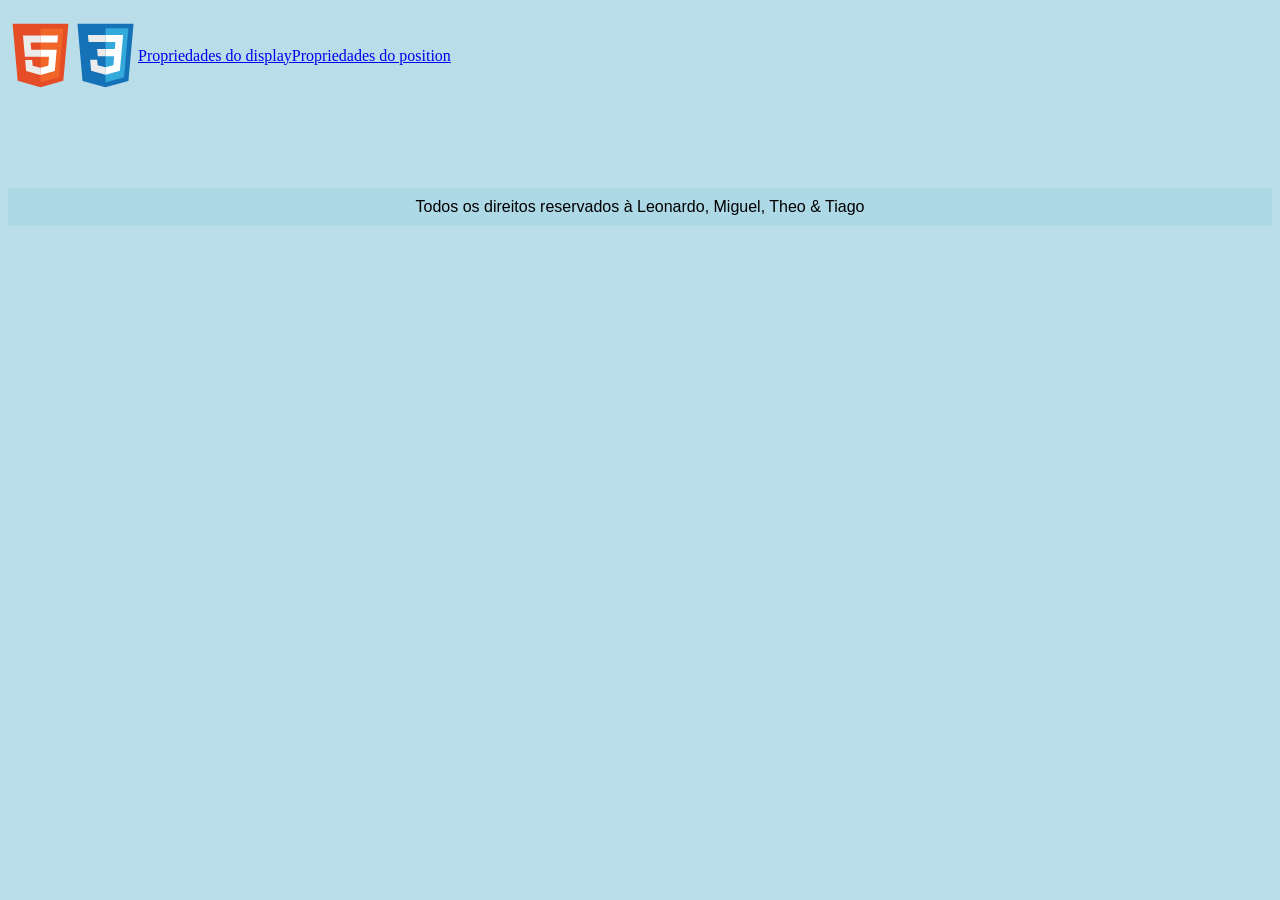
==== index.html @ 4a85e668 "add - estilizei o index" ====
<html lang="en">

<head>
    <meta charset="UTF-8">
    <meta name="viewport" content="width=device-width, initial-scale=1.0">
    <title>Página initial</title>

    <link rel="stylesheet" href="style.css">
</head>

<body>


    <header>
        <nav class="nav-index">

            <img id="icon" src="assets/icons/icon-html.svg" alt="HTML">
            <img id="icon" src="assets/icons/icon-css.svg" alt="CSS">

            <a href="display.html">Propriedades do display</a>
            <a href="position.html">Propriedades do position</a>

        </nav>
    </header>


    <main>

        



    </main>







    <footer>Todos os direitos reservados à Leonardo, Miguel, Theo & Tiago</footer>

</body>

</html>
---- style.css ----
/*Index*/

body{
    background-color: rgb(185, 221, 233);
}


header{
    display: flex;
    text-align: center;
}


main{
    padding: 50px;
}


#icon{
    width: 65px;
    height: 65px;
}

.nav-index{
    padding-top: 15px;
    display: flex;
    align-items: center;

    
}



footer{
    padding: 10px;
    text-align: center;

    background-color: lightblue;
    font-family: 'Gill Sans', 'Gill Sans MT', Calibri, 'Trebuchet MS', sans-serif;
}
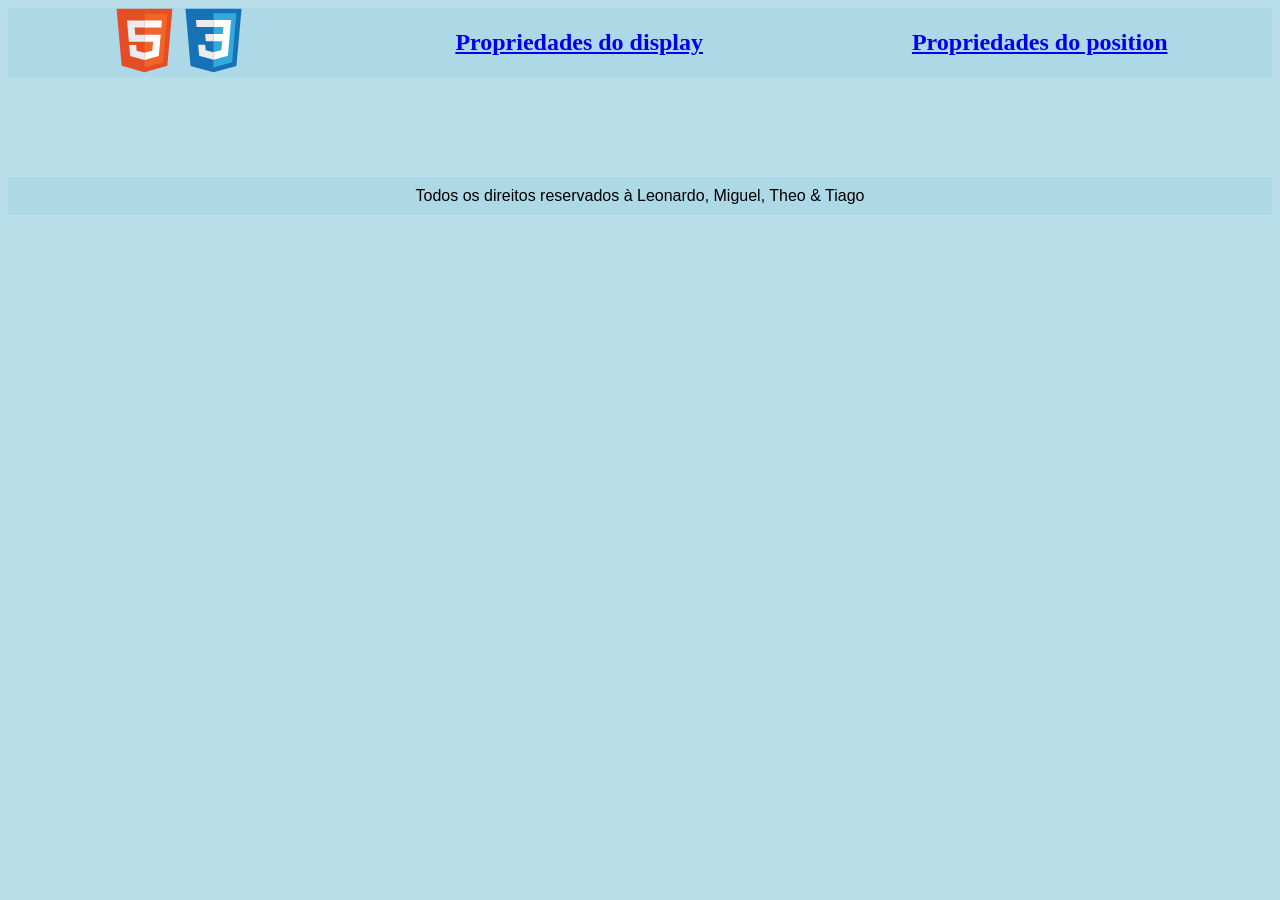
==== commit 776b03b9: "up - alterei o css estilizei o index, coloquei links de refêrencia" ====
--- a/index.html
+++ b/index.html
@@ -11,22 +11,24 @@
 <body>
 
 
-    <header>
-        <nav class="nav-index">
+    <!--Menu de navegação-->
+    <nav class="nav-index">
 
+        <div>
             <img id="icon" src="assets/icons/icon-html.svg" alt="HTML">
             <img id="icon" src="assets/icons/icon-css.svg" alt="CSS">
+        </div>
 
-            <a href="display.html">Propriedades do display</a>
-            <a href="position.html">Propriedades do position</a>
+        <a href="display.html"><h2>Propriedades do display</h2></a>
+        <a href="position.html"><h2>Propriedades do position</h2></a>
 
-        </nav>
-    </header>
+    </nav>
+
 
 
     <main>
 
-        
+
 
 
 
--- a/style.css
+++ b/style.css
@@ -1,41 +1,61 @@
-
 /*Index*/
 
-body{
+body {
     background-color: rgb(185, 221, 233);
 }
 
+#position {
+    display: flex;
+}
 
-header{
+
+header {
     display: flex;
     text-align: center;
 }
 
 
-main{
+
+main {
     padding: 50px;
 }
 
 
-#icon{
-    width: 65px;
-    height: 65px;
-}
 
-.nav-index{
-    padding-top: 15px;
-    display: flex;
-    align-items: center;
+footer {
+    font-family: 'Gill Sans', 'Gill Sans MT', Calibri, 'Trebuchet MS', sans-serif;
+    text-align: center;
 
-    
+    padding: 10px;
+    background-color: lightblue;
 }
 
 
 
-footer{
-    padding: 10px;
-    text-align: center;
+.navposition {
+    display: flex;
+    justify-content: space-around;
+    align-items: center;
 
     background-color: lightblue;
-    font-family: 'Gill Sans', 'Gill Sans MT', Calibri, 'Trebuchet MS', sans-serif;
+
+    font-family: 'Times New Roman', Times, serif;
+
+    color: black;
 }
+
+
+/* Menu de Navegação */
+.nav-index{
+    display: flex;
+    justify-content: space-around;
+    align-items: center;
+
+    background-color: lightblue;
+
+}
+
+#icon {
+    width: 65px;
+    height: 65px;
+}
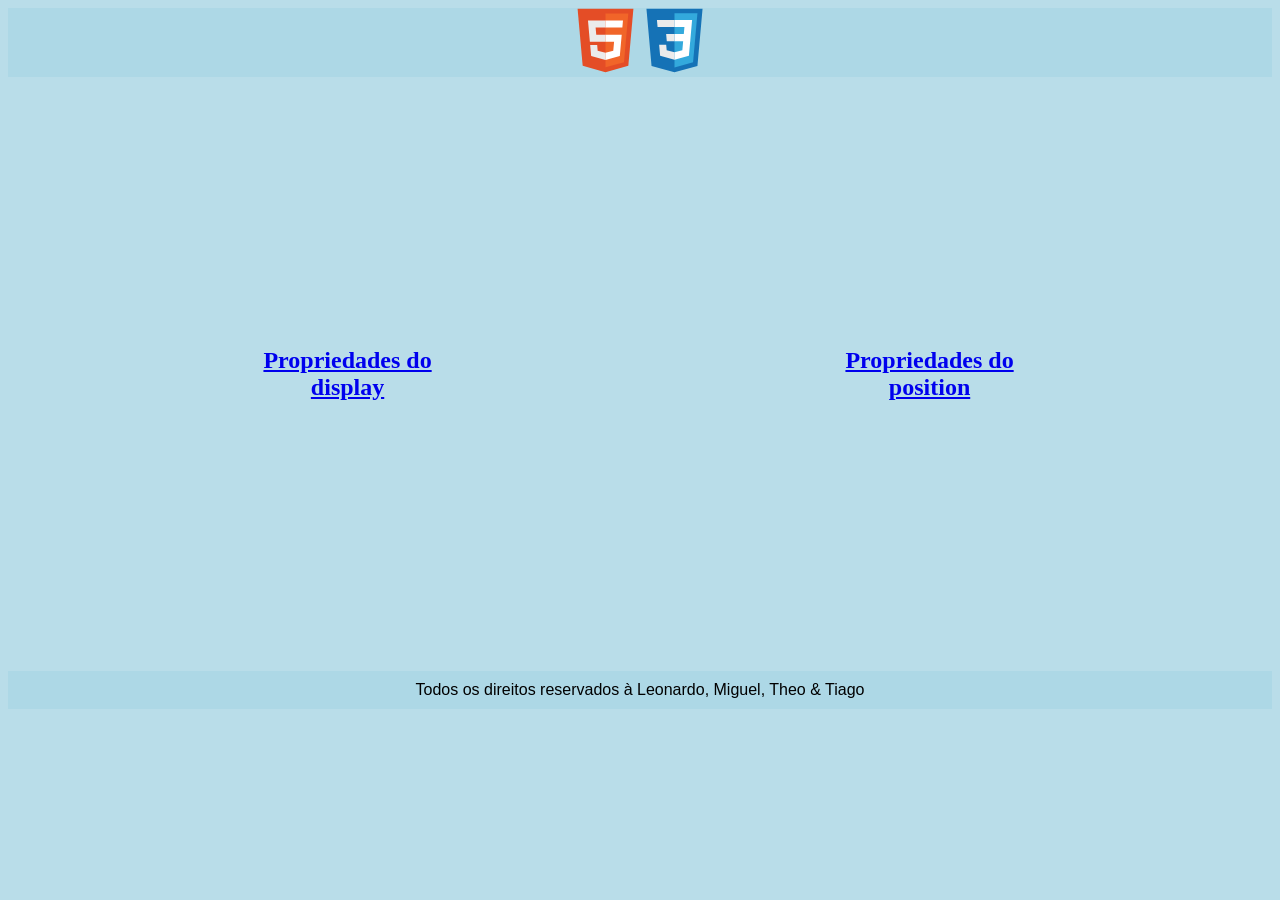
==== commit 9d3a16f2: "up - alterei o css do main index, e criei 2 novas classes" ====
--- a/index.html
+++ b/index.html
@@ -13,25 +13,17 @@
 
     <!--Menu de navegação-->
     <nav class="nav-index">
-
         <div>
             <img id="icon" src="assets/icons/icon-html.svg" alt="HTML">
             <img id="icon" src="assets/icons/icon-css.svg" alt="CSS">
         </div>
-
-        <a href="display.html"><h2>Propriedades do display</h2></a>
-        <a href="position.html"><h2>Propriedades do position</h2></a>
-
     </nav>
 
 
 
     <main>
-
-
-
-
-
+        <div class="bloco-index"><a href="display.html"><h2>Propriedades do display</h2></a></div>
+        <div class="bloco-index"><a href="position.html"><h2>Propriedades do position</h2></a></div>
     </main>
 
 
--- a/style.css
+++ b/style.css
@@ -18,6 +18,15 @@
 
 main {
     padding: 50px;
+    display: flex;
+
+    justify-content: center;
+    text-align: center;
+}
+
+.bloco-index{
+    padding: 200px;
+
 }
 
 
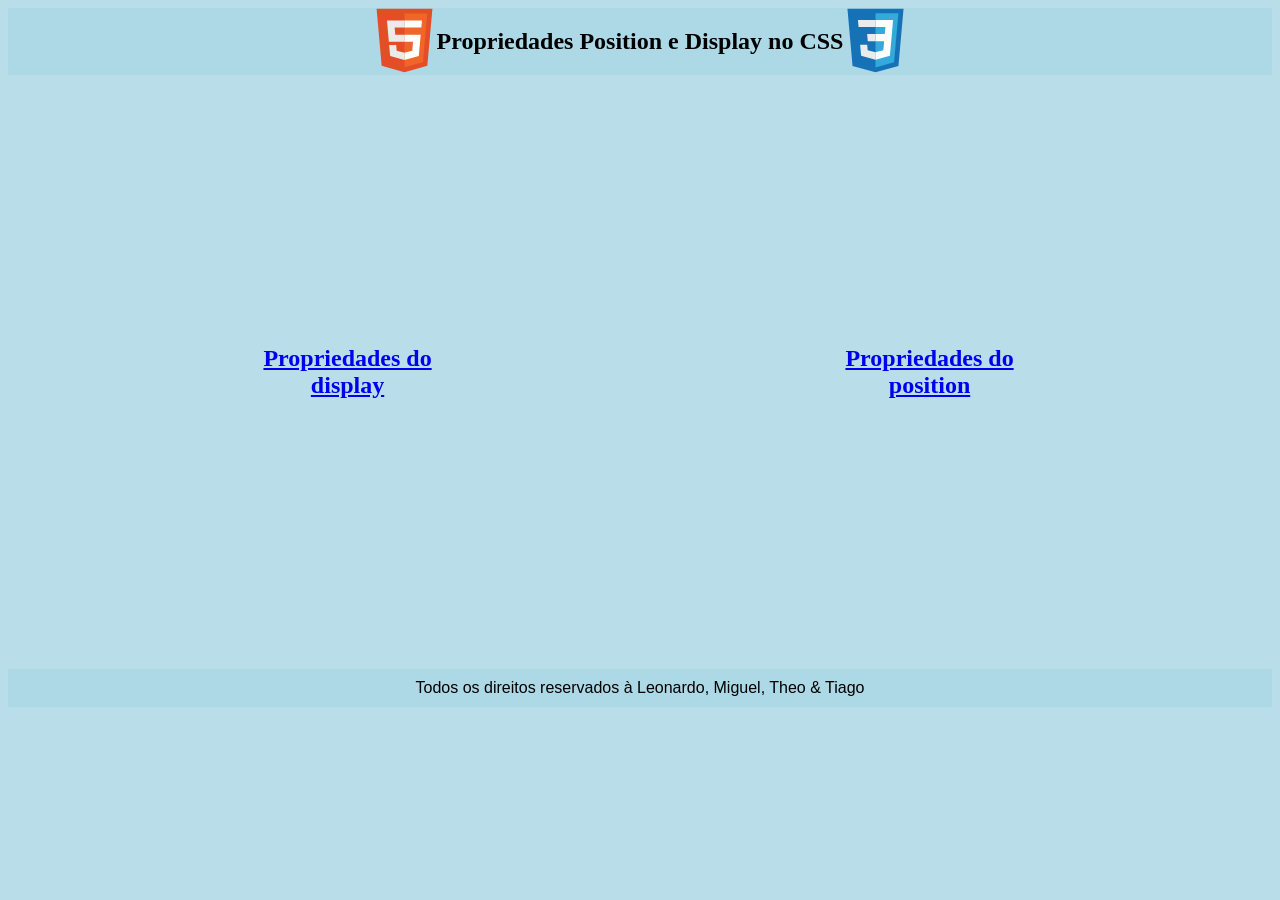
==== commit 9f705401: "up - alteirei o css do index, adicionei o título ao index" ====
--- a/index.html
+++ b/index.html
@@ -13,9 +13,10 @@
 
     <!--Menu de navegação-->
     <nav class="nav-index">
-        <div>
-            <img id="icon" src="assets/icons/icon-html.svg" alt="HTML">
-            <img id="icon" src="assets/icons/icon-css.svg" alt="CSS">
+        <div class="flex">
+            <div><img id="icon" src="assets/icons/icon-html.svg" alt="HTML"></div>
+            <h1>Propriedades Position e Display no CSS</h1>
+            <div><img id="icon" src="assets/icons/icon-css.svg" alt="CSS"></div>
         </div>
     </nav>
 
@@ -28,10 +29,6 @@
 
 
 
-
-
-
-
     <footer>Todos os direitos reservados à Leonardo, Miguel, Theo & Tiago</footer>
 
 </body>
--- a/style.css
+++ b/style.css
@@ -57,8 +57,7 @@
 /* Menu de Navegação */
 .nav-index{
     display: flex;
-    justify-content: space-around;
-    align-items: center;
+    justify-content: center;
 
     background-color: lightblue;
 
@@ -67,4 +66,8 @@
 #icon {
     width: 65px;
     height: 65px;
-}+}
+
+.flex{
+    display: flex;
+}
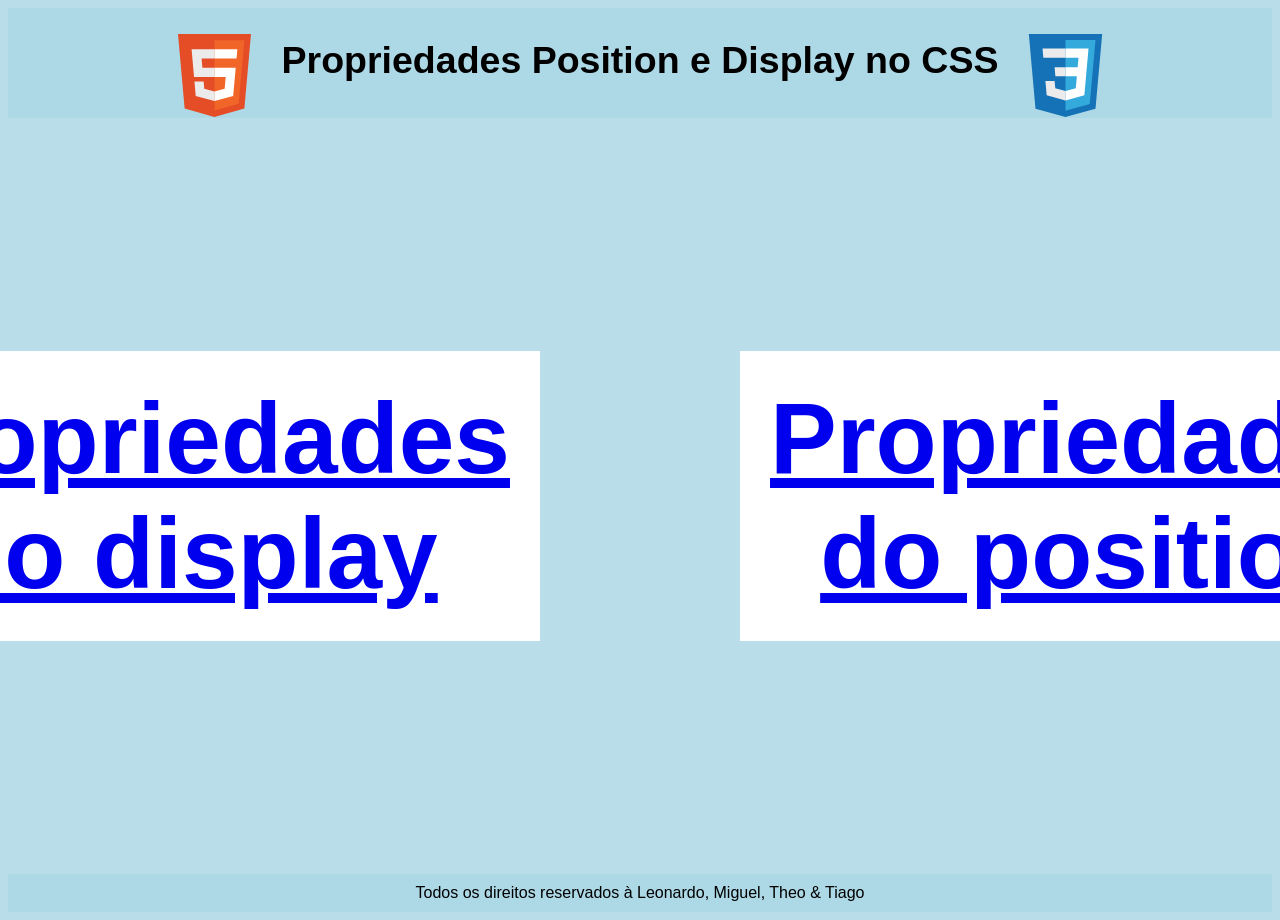
==== commit b41d604d: "add - estilizei o menu de navegação  e atalhos para as páginas seguintes" ====
--- a/index.html
+++ b/index.html
@@ -11,7 +11,7 @@
 <body>
 
 
-    <!--Menu de navegação-->
+    <!--Cabeçalho e Menu de navegação-->
     <nav class="nav-index">
         <div class="flex">
             <div><img id="icon" src="assets/icons/icon-html.svg" alt="HTML"></div>
@@ -20,12 +20,14 @@
         </div>
     </nav>
 
-
-
+    <!--Atalhos para as páginas do "Position" e "Display"-->
     <main>
         <div class="bloco-index"><a href="display.html"><h2>Propriedades do display</h2></a></div>
         <div class="bloco-index"><a href="position.html"><h2>Propriedades do position</h2></a></div>
     </main>
+
+
+
 
 
 
--- a/style.css
+++ b/style.css
@@ -24,11 +24,19 @@
     text-align: center;
 }
 
-.bloco-index{
-    padding: 200px;
+.bloco-index {
+padding: 100px;
 
 }
 
+h2 {
+    font-size: 100px;
+    font-family: 'Gill Sans', 'Gill Sans MT', Calibri, 'Trebuchet MS', sans-serif;
+    text-decoration: none;
+
+    padding: 30px;
+    background-color: white;
+}
 
 
 footer {
@@ -55,19 +63,23 @@
 
 
 /* Menu de Navegação */
-.nav-index{
+.nav-index {
     display: flex;
     justify-content: center;
 
     background-color: lightblue;
-
+    font-family: 'Gill Sans', 'Gill Sans MT', Calibri, 'Trebuchet MS', sans-serif;
+    font-size: 25px;
 }
 
 #icon {
-    width: 65px;
-    height: 65px;
+    padding-top: 25px;
+    padding-right: 25px;
+    padding-left: 25px;
+    width: 85px;
+    height: 85px;
 }
 
-.flex{
+.flex {
     display: flex;
-}
+}
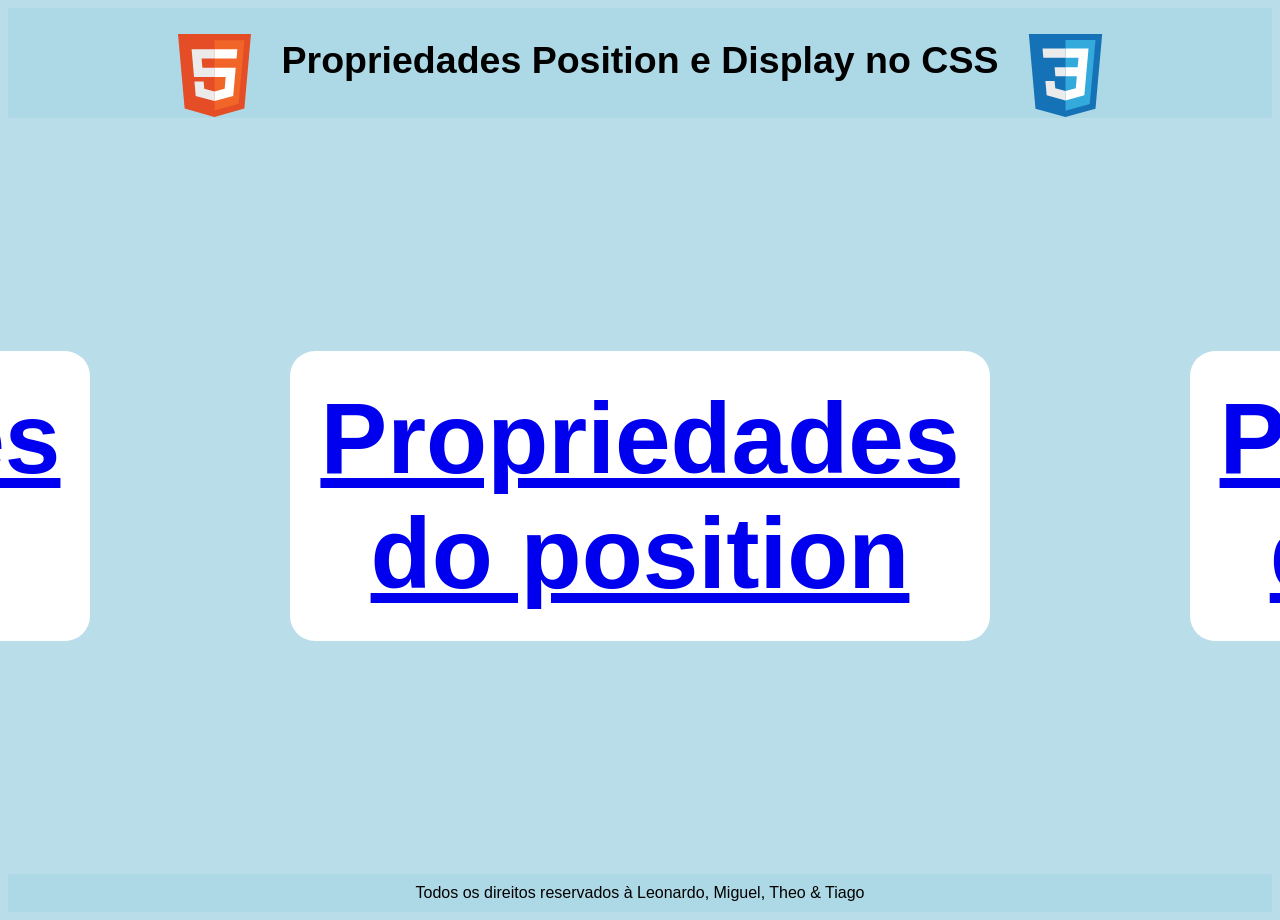
==== commit 5b6be7c3: "commit teste" ====
--- a/index.html
+++ b/index.html
@@ -24,6 +24,7 @@
     <main>
         <div class="bloco-index"><a href="display.html"><h2>Propriedades do display</h2></a></div>
         <div class="bloco-index"><a href="position.html"><h2>Propriedades do position</h2></a></div>
+        <div class="bloco-index"><a href="position_ex.html"><h2>Propriedades do position</h2></a></div>
     </main>
 
 
--- a/style.css
+++ b/style.css
@@ -4,17 +4,13 @@
     background-color: rgb(185, 221, 233);
 }
 
-#position {
-    display: flex;
-}
+
 
 
 header {
     display: flex;
     text-align: center;
 }
-
-
 
 main {
     padding: 50px;
@@ -25,7 +21,7 @@
 }
 
 .bloco-index {
-padding: 100px;
+    padding: 100px;
 
 }
 
@@ -36,6 +32,7 @@
 
     padding: 30px;
     background-color: white;
+    border-radius: 25px;
 }
 
 
@@ -82,4 +79,57 @@
 
 .flex {
     display: flex;
-}+}
+
+/*Display*/
+
+.title {
+    display: flex;
+    justify-content: center;
+    align-items: center;
+    border-radius: 30px;
+    background-color: lightblue;
+    font-family: 'Times New Roman', Times, serif;
+    color: black;
+
+}
+
+.title h1 {
+    font-size: 80px;
+}
+
+.item {
+    padding: 20px;
+}
+
+.position { 
+ padding: 20px;
+ border-radius: 25px;
+ border: 25px;
+ background-color: aliceblue;
+ text-align: center;
+ gap: 50px;
+ margin: 50px;
+}
+
+.display { 
+ padding: 20px;
+ border-radius: 25px;
+ border: 25px;
+ background-color: aliceblue;
+ text-align: center;
+ gap: 50px;
+ margin: 50px;
+}
+
+.navdisplay {
+    display: flex;
+    justify-content: space-around;
+    align-items: center;
+
+    background-color: lightblue;
+
+    font-family: 'Times New Roman', Times, serif;
+
+    color: black;
+}
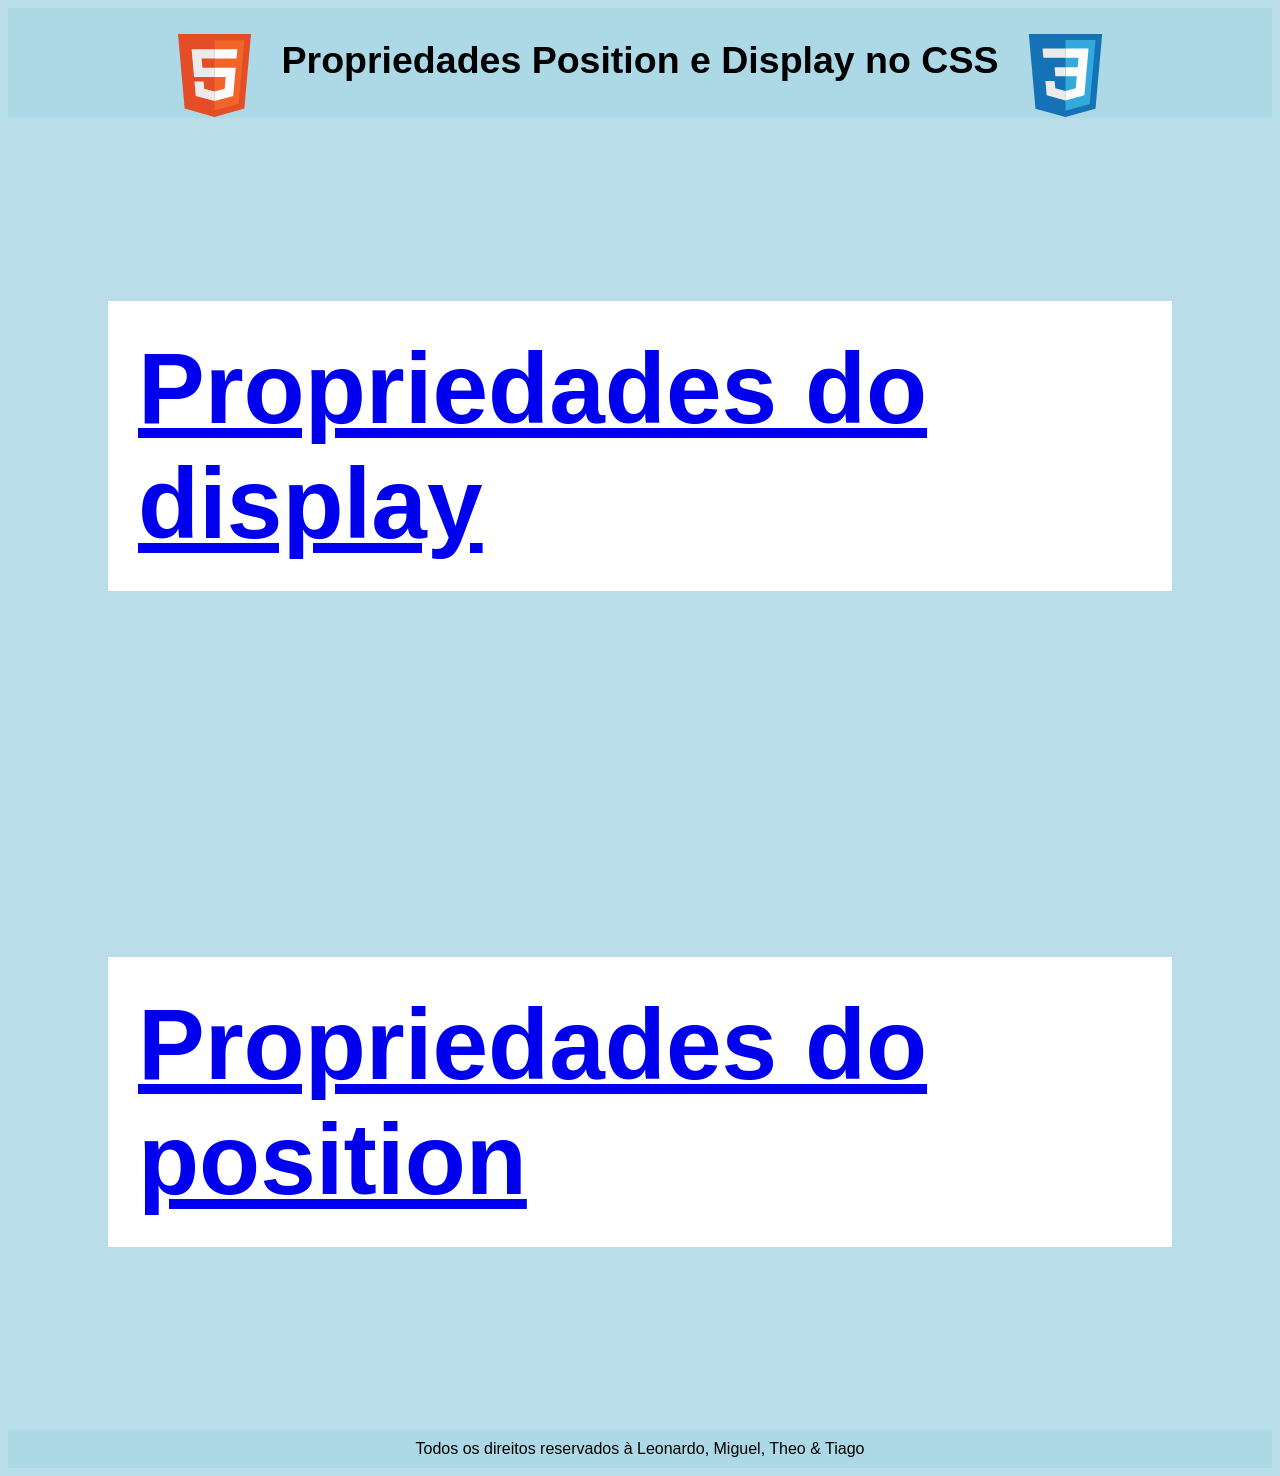
==== commit 24d7d264: "up - consertei organizações do css e deixei tudo padronizado" ====
--- a/index.html
+++ b/index.html
@@ -24,7 +24,6 @@
     <main>
         <div class="bloco-index"><a href="display.html"><h2>Propriedades do display</h2></a></div>
         <div class="bloco-index"><a href="position.html"><h2>Propriedades do position</h2></a></div>
-        <div class="bloco-index"><a href="position_ex.html"><h2>Propriedades do position</h2></a></div>
     </main>
 
 
--- a/style.css
+++ b/style.css
@@ -4,7 +4,9 @@
     background-color: rgb(185, 221, 233);
 }
 
-
+#position {
+    display: flex;
+}
 
 
 header {
@@ -12,13 +14,9 @@
     text-align: center;
 }
 
-main {
-    padding: 50px;
-    display: flex;
 
-    justify-content: center;
-    text-align: center;
-}
+
+
 
 .bloco-index {
     padding: 100px;
@@ -32,7 +30,6 @@
 
     padding: 30px;
     background-color: white;
-    border-radius: 25px;
 }
 
 
@@ -77,9 +74,12 @@
     height: 85px;
 }
 
+
 .flex {
     display: flex;
 }
+
+
 
 /*Display*/
 
@@ -133,3 +133,4 @@
 
     color: black;
 }
+
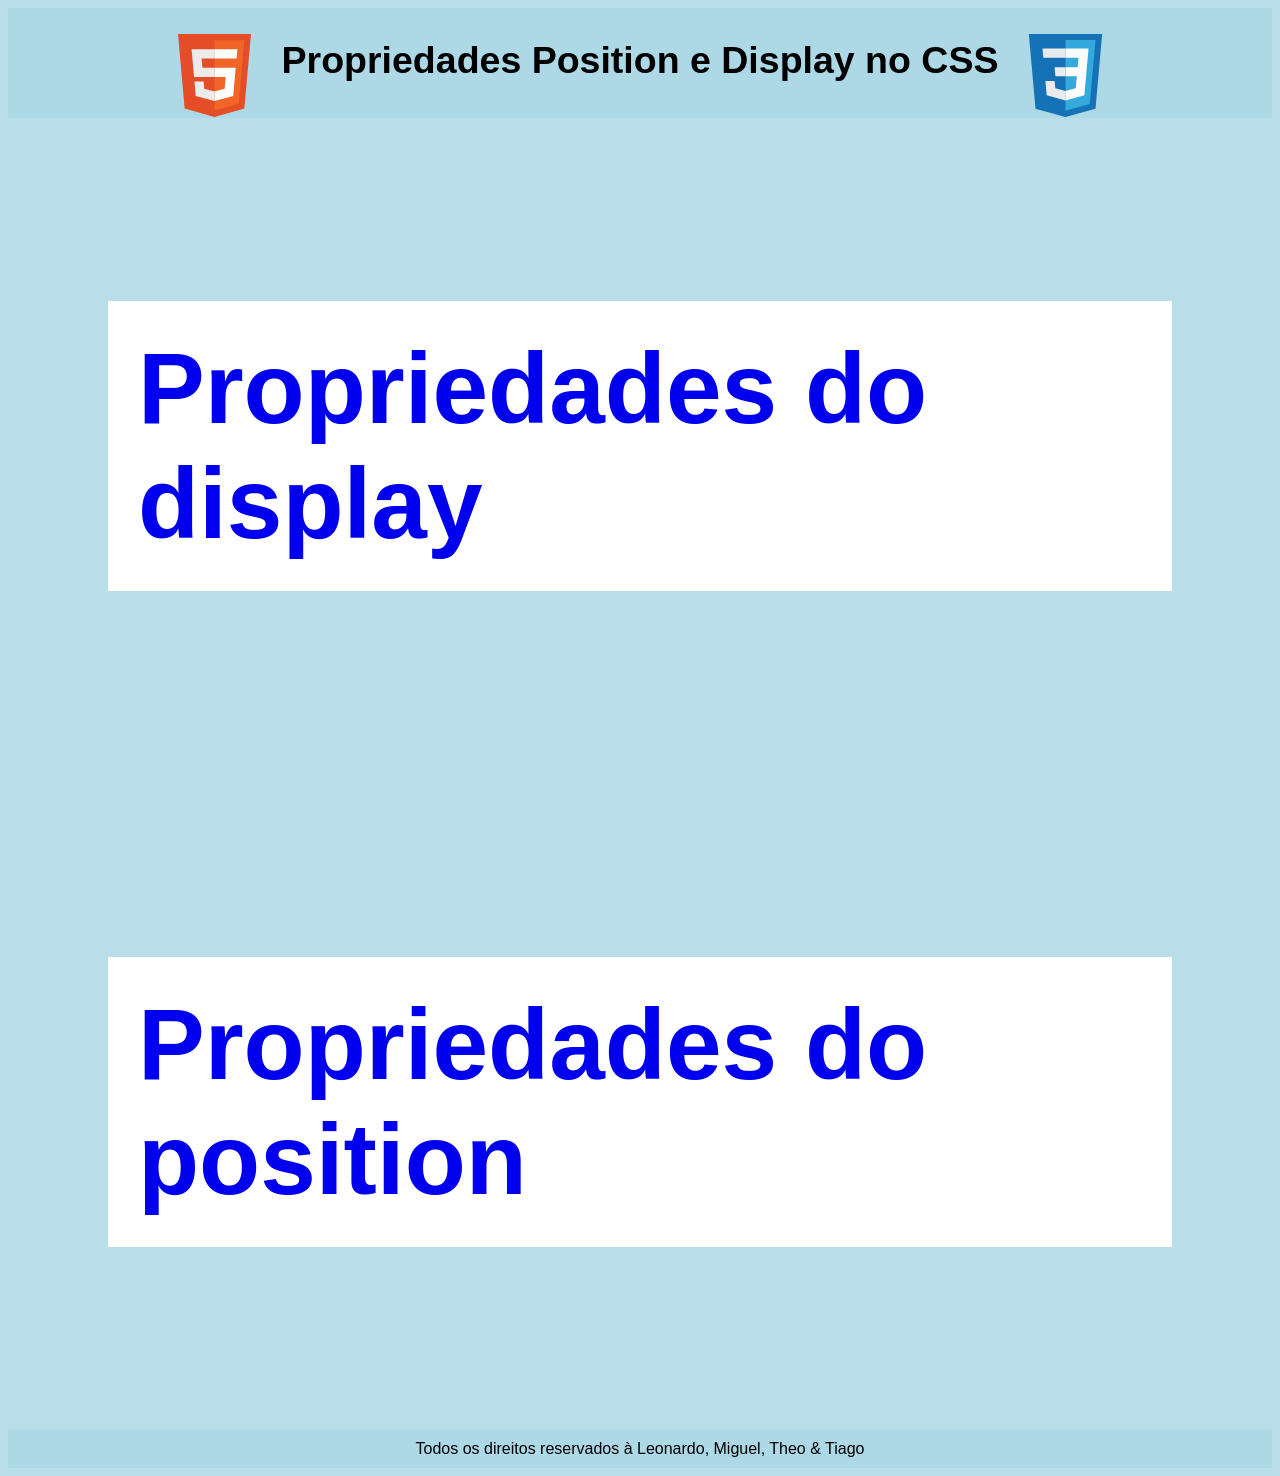
==== commit 9b96e752: "add - exemplos de position" ====
--- a/index.html
+++ b/index.html
@@ -22,8 +22,12 @@
 
     <!--Atalhos para as páginas do "Position" e "Display"-->
     <main>
-        <div class="bloco-index"><a href="display.html"><h2>Propriedades do display</h2></a></div>
-        <div class="bloco-index"><a href="position.html"><h2>Propriedades do position</h2></a></div>
+        <div class="bloco-index"><a href="display.html">
+                <h2>Propriedades do display</h2>
+            </a></div>
+        <div class="bloco-index"><a href="position.html">
+                <h2>Propriedades do position</h2>
+            </a></div>
     </main>
 
 
--- a/style.css
+++ b/style.css
@@ -30,6 +30,7 @@
 
     padding: 30px;
     background-color: white;
+    display: inline-block;
 }
 
 
@@ -102,24 +103,24 @@
     padding: 20px;
 }
 
-.position { 
- padding: 20px;
- border-radius: 25px;
- border: 25px;
- background-color: aliceblue;
- text-align: center;
- gap: 50px;
- margin: 50px;
+.position {
+    padding: 20px;
+    border-radius: 25px;
+    border: 25px;
+    background-color: aliceblue;
+    text-align: center;
+    gap: 50px;
+    margin: 50px;
 }
 
-.display { 
- padding: 20px;
- border-radius: 25px;
- border: 25px;
- background-color: aliceblue;
- text-align: center;
- gap: 50px;
- margin: 50px;
+.display {
+    padding: 20px;
+    border-radius: 25px;
+    border: 25px;
+    background-color: aliceblue;
+    text-align: center;
+    gap: 50px;
+    margin: 50px;
 }
 
 .navdisplay {
@@ -134,3 +135,47 @@
     color: black;
 }
 
+/* Exemplos Display */
+
+.ex_block {
+    display: block;
+}
+
+.ex_inline_block {
+    display: inline-block;
+}
+
+.ex_flex {
+    display: flex;
+}
+
+.ex_inline_flex {
+    display: inline-flex;
+}
+
+/* Exemplos Position */
+
+.ex_block {
+    display: inline;
+}
+
+.ex_static {
+    position: static;
+}
+
+.ex_relative {
+    position: relative;
+}
+
+.ex_absolute {
+    position: absolute;
+}
+
+.ex_fixed {
+    position: fixed;
+    top: 50px;
+}
+
+.ex_sticky {
+    position: sticky;
+}
